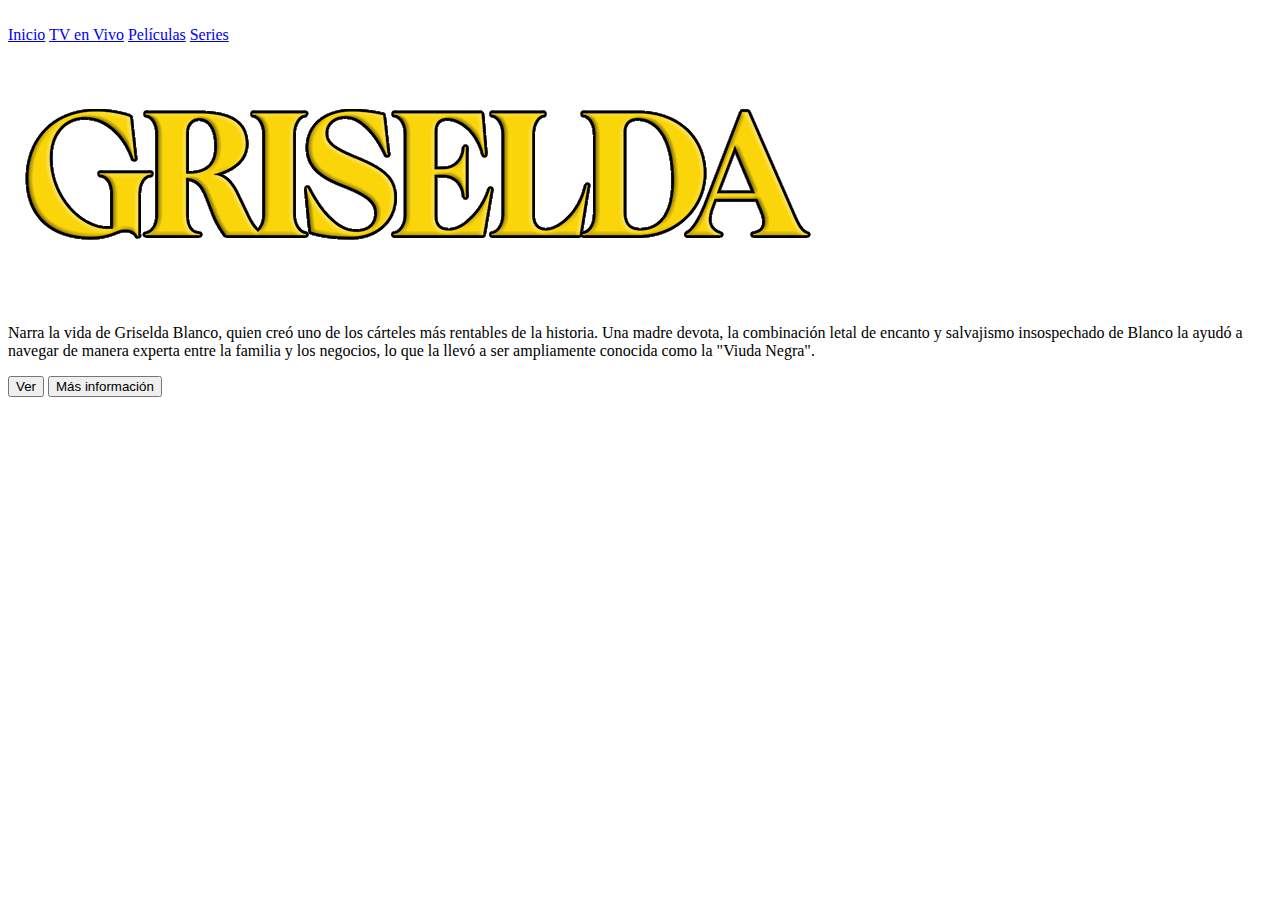
==== index.html @ 0aa77854 "Add files via upload" ====
<!DOCTYPE html>
<html lang="en">
<head>
    <meta charset="UTF-8">
    <meta name="viewport" content="width=device-width, initial-scale=1.0">
    <link rel="stylesheet" href="css/estilos.css">
	<link href="https://fonts.googleapis.com/css2?family=Bebas+Neue&family=Open+Sans:wght@400;600&display=swap" rel="stylesheet"> 
    <title>Mira Tv</title>
</head>
<body>
    <header>
            <div class="contenedor">
                <label for="" class="brand">
                <img src="banner-fondos/miratv-logo.png" alt="">
                 </label>
                <nav>
                <a href="#" class="activo">Inicio</a>
                <a href="#">TV en Vivo</a>
                <a href="#">Películas</a>
                <a href="#">Series</a>
                        </nav>
            </div>
    </header>


    <main>
        <div class="pelicula-principal">
			<div class="contenedor">
				<img class="titulo" src="banner-fondos/imagotipo-griselda.webp" alt="">
				<p class="descripcion">
					Narra la vida de Griselda Blanco, quien creó uno de los cárteles más rentables de la historia. Una madre devota, la combinación letal de encanto y salvajismo insospechado de Blanco la ayudó a navegar de manera experta entre la familia y los negocios, lo que la llevó a ser ampliamente conocida como la "Viuda Negra".
				</p>
				<button role="button" class="boton"><i class="fas fa-play"></i>Ver</button>
				<button role="button" class="boton"><i class="fas fa-info-circle"></i>Más información</button>
			</div>
		</div>
    </main>


    <script src="https://kit.fontawesome.com/2c36e9b7b1.js" crossorigin="anonymous"></script>
	<script src="js/main.js"></script>
</body>
</html>
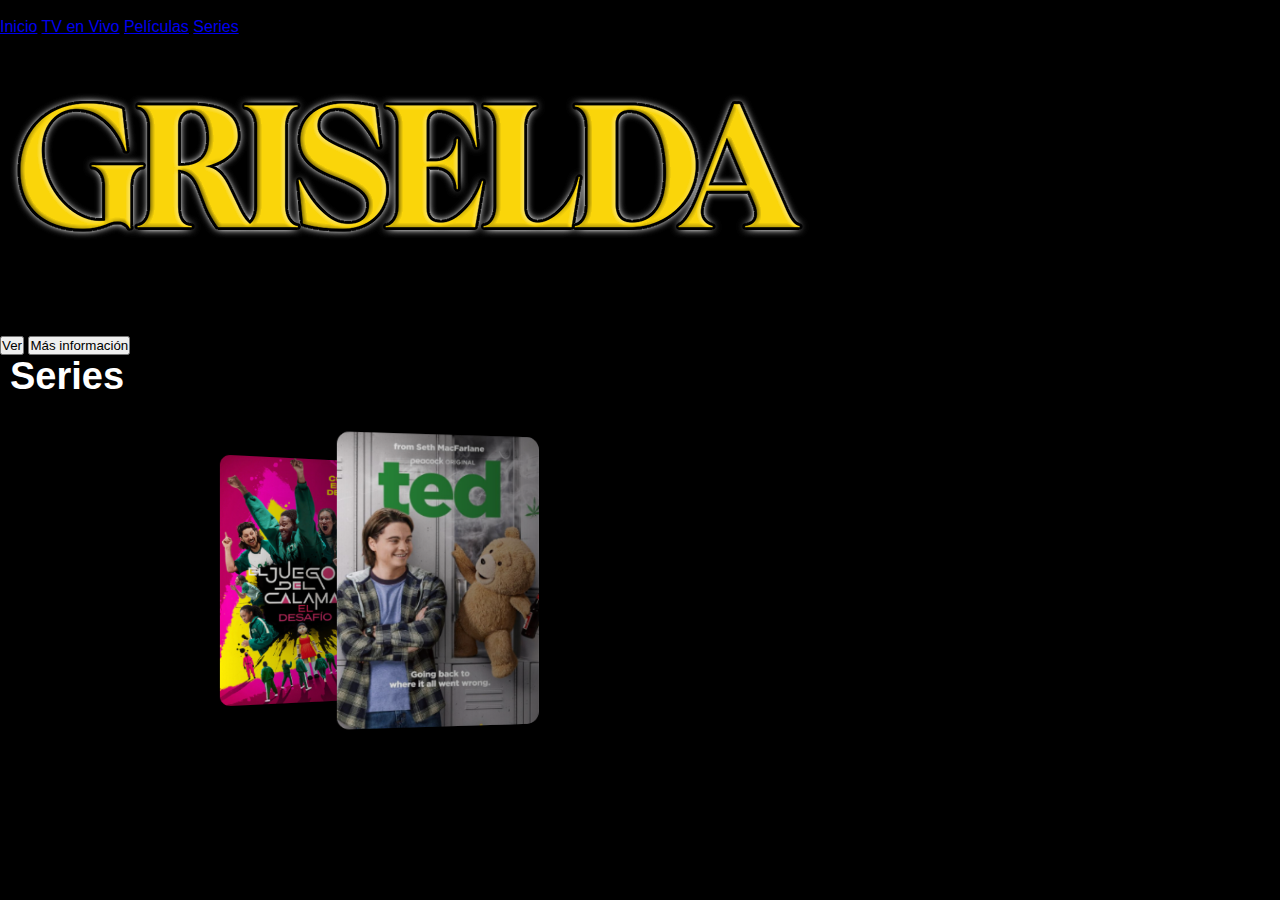
==== commit 21c07f35: "Update index.html" ====
--- a/index.html
+++ b/index.html
@@ -3,7 +3,12 @@
 <head>
     <meta charset="UTF-8">
     <meta name="viewport" content="width=device-width, initial-scale=1.0">
+    <link rel="stylesheet" href="https://cdn.jsdelivr.net/npm/swiper@9/swiper-bundle.min.css" />
+    <link rel="stylesheet" href="https://cdnjs.cloudflare.com/ajax/libs/font-awesome/6.4.0/css/all.min.css"
+     integrity="sha512-iecdLmaskl7CVkqkXNQ/ZH/XLlvWZOJyj7Yy7tcenmpD1ypASozpmT/E0iPtmFIB46ZmdtAc9eNBvH0H/ZpiBw==" 
+     crossorigin="anonymous" referrerpolicy="no-referrer" />
     <link rel="stylesheet" href="css/estilos.css">
+    <link rel="stylesheet" href="style.css">
 	<link href="https://fonts.googleapis.com/css2?family=Bebas+Neue&family=Open+Sans:wght@400;600&display=swap" rel="stylesheet"> 
     <title>Mira Tv</title>
 </head>
@@ -36,8 +41,42 @@
 		</div>
     </main>
 
+    <section class="search container">
+
+        <div class="search-txt">
+            <h2>Series</h2>
+        </div>
+    </section>
+
+    <section class="movies container">
+
+        <div class="swiper mySwiper">
+            <div class="swiper-wrapper">
+
+                <div class="swiper-slide">
+                    <a href="go:griselda"><img src="series/griselda.jpg" alt=""></a>
+                </div>
+                <div class="swiper-slide">
+                    <a href="go:rigo"><img src="series/rigo.jpg" alt=""></a>
+                </div>
+                <div class="swiper-slide">
+                    <a href="go:berlin"><img src="series/berlin.jpg" alt=""></a>
+                </div>
+                <div class="swiper-slide">
+                    <a href="go:calamar"><img src="series/juego del calamar.jpg" alt=""></a>
+                </div>
+                <div class="swiper-slide">
+                    <a href="go:ted"><img src="series/ted.jpg" alt=""></a>
+                </div>
+                
+            </div>
+        </div>
+    </section>
+
 
     <script src="https://kit.fontawesome.com/2c36e9b7b1.js" crossorigin="anonymous"></script>
+    <script src="https://cdn.jsdelivr.net/npm/swiper@9/swiper-bundle.min.js"></script>
+    <script src="script.js" ></script>
 	<script src="js/main.js"></script>
 </body>
-</html>+</html>
--- a/style.css
+++ b/style.css
@@ -0,0 +1,64 @@
+*{
+    padding: 0;
+    margin: 0;
+    box-sizing: border-box;
+    font-family: Arial, Helvetica, sans-serif;
+}
+
+body {
+    height: 100vh;
+    background-color: black;
+}
+
+.search {
+    display: flex;
+    align-items: center;
+    justify-content: space-between;
+}
+
+.search-txt h2 {
+    color: #ffffff;
+    font-size: 38px;
+    margin-left: 10px;
+}
+
+.movies {
+    padding: 0px 0 0px 0;
+    font-weight: 400;
+    margin-bottom: 20px;
+
+}
+
+.swiper {
+    width: 100%;
+}
+
+.swiper-slide {
+    background-position: center;
+    background-size: cover;
+    width: 250px;
+}
+
+.swiper-slide img {
+    display: block;
+    width: 100%;
+    border-radius: 15px;
+}
+
+@media(max-width:991px) {
+    body {
+        min-height: 0vh;
+    }
+
+    .search {
+        padding: 30px 30px 0 30px;
+    }
+
+    .movies {
+        padding: 30px;
+    }
+
+    .icons {
+        padding: 30px;
+    }
+}
